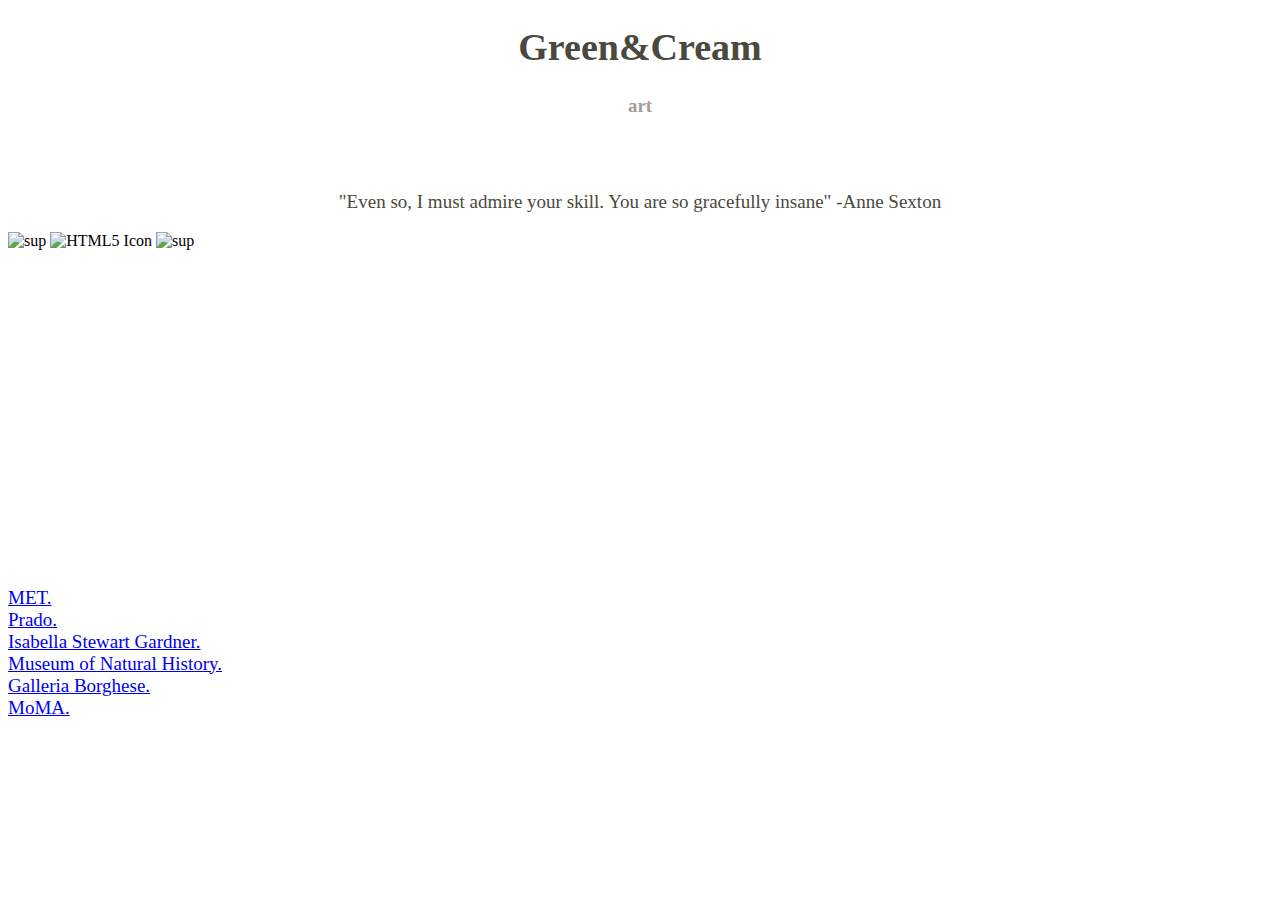
==== art.html @ b349fcc1 "multiple pages" ====
<!DOCTYPE html>
<html>
	
	<head>
		<link rel = "stylesheet" href = "myStyle.css">
		<title>art</title>
		<script type = "text/javascript" src = "functions.js"> </script>
	</head>

	<body background="http://image.vsco.co/1/557c973175ffb4683792/57957bd53dad2a7c9aa63675/1600x1066/vsco_072416.jpg">
		<a href="index.html" style = "text-decoration: none;"> 
 			<h1> Green&Cream </h1>
		</a>
		
		<h3>art</h3>
		<br>
		<br>
		<p>"Even so, I must admire your skill. You are so gracefully insane" -Anne Sexton</p>
		<img src="http://65.media.tumblr.com/tumblr_m1cim98vUn1qi1a41o1_500.jpg" alt="sup" width="250" height="340">
		<img src="https://media.giphy.com/media/cCYm0n5rfg4BG/giphy.gif" alt="HTML5 Icon" width="250" height="340">
		<img src="http://www.booooooom.com/wp-content/uploads/2013/10/Uwe-Kowski-01.jpg" alt="sup" width="250" height="340">
		<br>
		<br>
		<iframe width="560" height="315" src="https://www.youtube.com/embed/2spi1ritYiY" frameborder="0" allowfullscreen></iframe>
		<br>
		<a href ="http://www.metmuseum.org/">MET.</a>
		<br>
		<a href ="https://www.museodelprado.es/en">Prado.</a>
		<br>
		<a href ="http://www.gardnermuseum.org/home">Isabella Stewart Gardner.</a>
		<br>
		<a href ="http://www.amnh.org/">Museum of Natural History.</a>
		<br>
		<a href ="http://www.galleriaborghese.it/">Galleria Borghese.</a>
		<br>
		<a href ="http://www.moma.org/">MoMA.</a>
	</body>
</html>
---- myStyle.css ----
body {
    background-image: "https://inspirationfeeeed.files.wordpress.com/2015/03/stairs-into-the-clouds.png";
    background-repeat: no-repeat;
    background-position: right top;
    background-attachment: fixed;
}

h1 {
    color: #4a493d;
   	text-align: center;
    font-family: "Optima";
	}

h3 {
	color: #a49d96;
	text-align: center;
	font-family: "Optima";
	}

h4 {
    color: #a49d96;
    text-align: center;
    font-family: "Optima";
	}

a {
	font-family: "Optima";
	font-size: 19px;
	text-align: center;
}

p {
    color: #4a493d;
   	font-family: "Optima";
   	font-size: 19px;
   	text-align: center;
	}
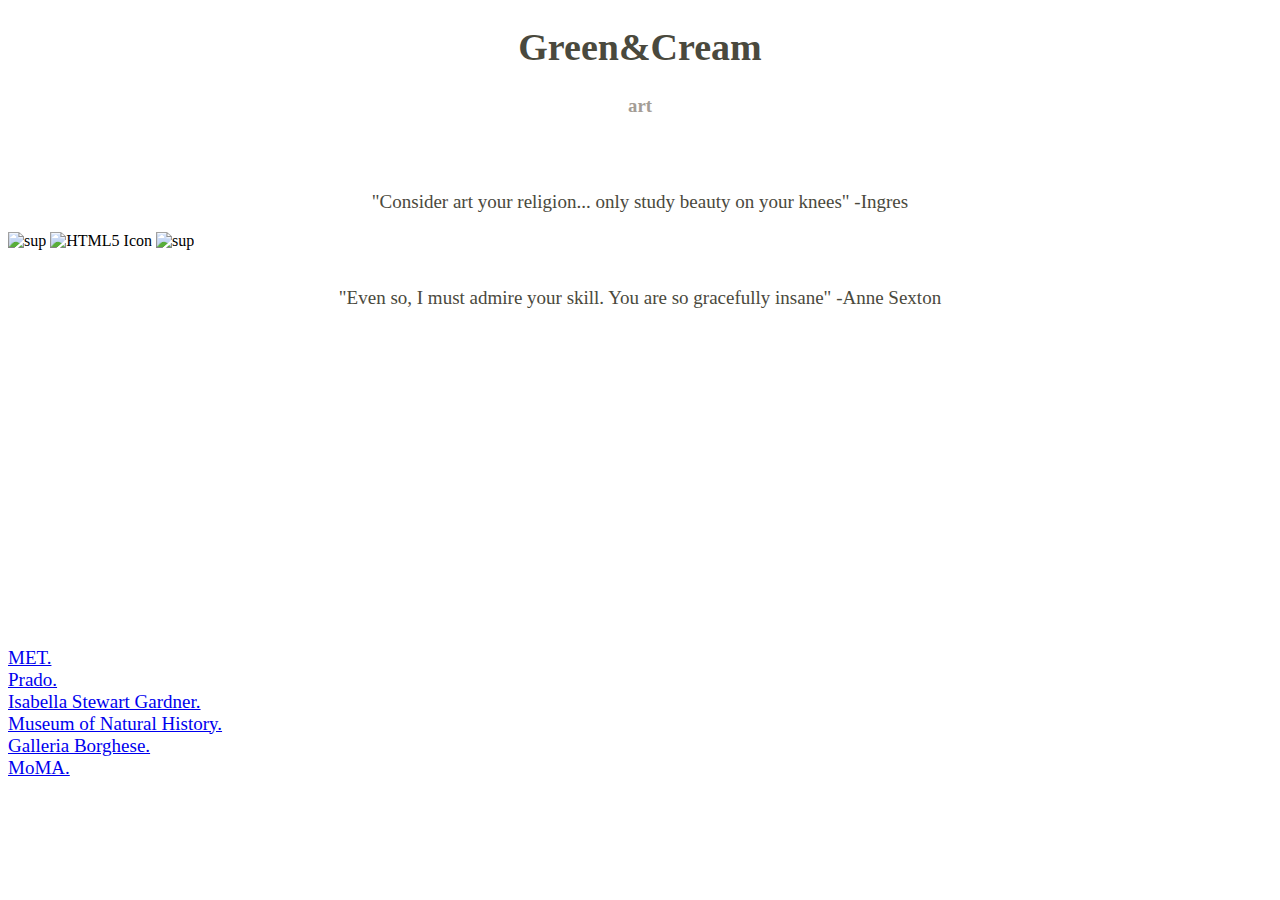
==== commit 527a4814: "more pages" ====
--- a/art.html
+++ b/art.html
@@ -11,16 +11,17 @@
 		<a href="index.html" style = "text-decoration: none;"> 
  			<h1> Green&Cream </h1>
 		</a>
-		
+
 		<h3>art</h3>
 		<br>
 		<br>
-		<p>"Even so, I must admire your skill. You are so gracefully insane" -Anne Sexton</p>
+		<p>"Consider art your religion... only study beauty on your knees" -Ingres</p>
 		<img src="http://65.media.tumblr.com/tumblr_m1cim98vUn1qi1a41o1_500.jpg" alt="sup" width="250" height="340">
 		<img src="https://media.giphy.com/media/cCYm0n5rfg4BG/giphy.gif" alt="HTML5 Icon" width="250" height="340">
 		<img src="http://www.booooooom.com/wp-content/uploads/2013/10/Uwe-Kowski-01.jpg" alt="sup" width="250" height="340">
 		<br>
 		<br>
+		<p>"Even so, I must admire your skill. You are so gracefully insane" -Anne Sexton</p>
 		<iframe width="560" height="315" src="https://www.youtube.com/embed/2spi1ritYiY" frameborder="0" allowfullscreen></iframe>
 		<br>
 		<a href ="http://www.metmuseum.org/">MET.</a>
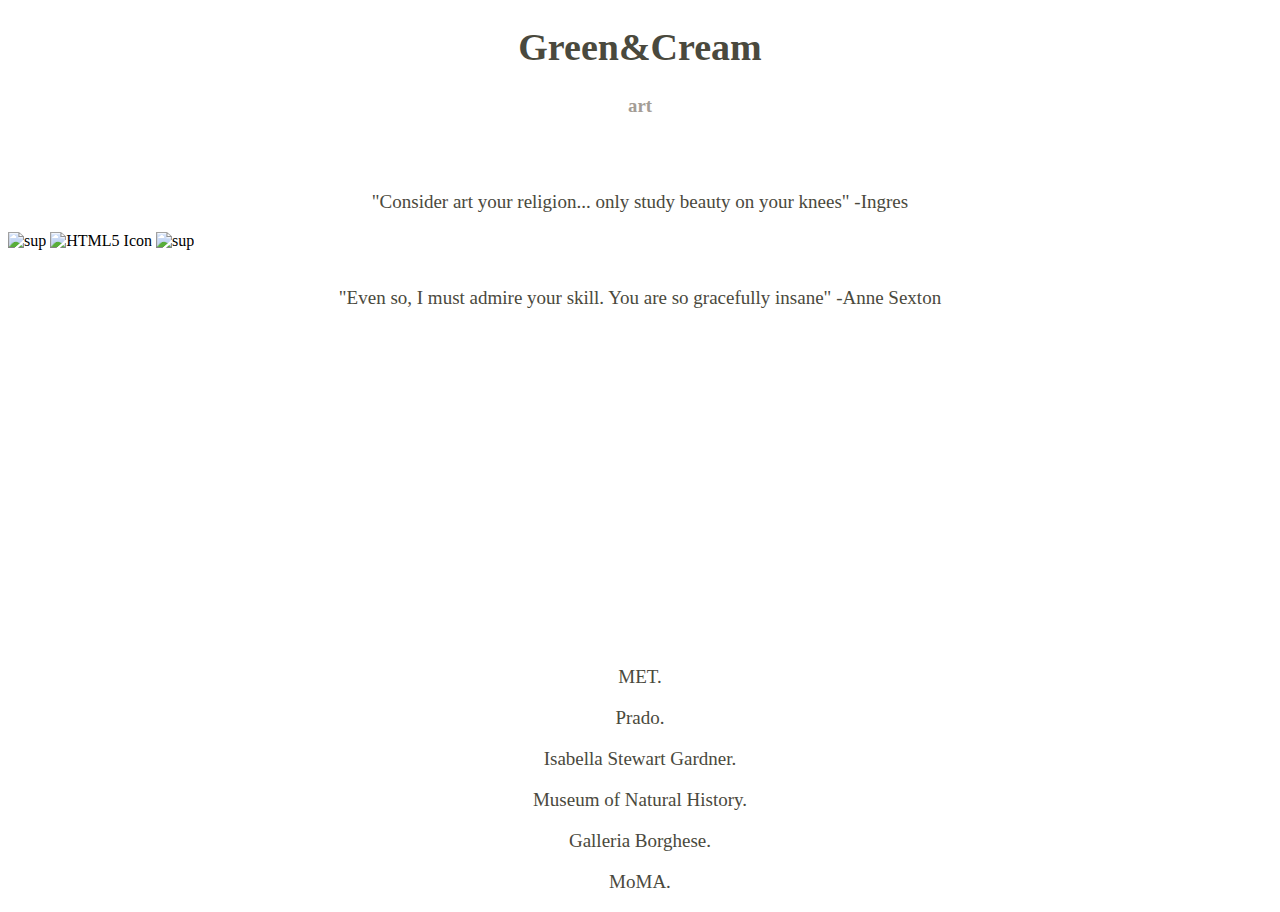
==== commit 27d36d58: "link formatting" ====
--- a/art.html
+++ b/art.html
@@ -24,16 +24,23 @@
 		<p>"Even so, I must admire your skill. You are so gracefully insane" -Anne Sexton</p>
 		<iframe width="560" height="315" src="https://www.youtube.com/embed/2spi1ritYiY" frameborder="0" allowfullscreen></iframe>
 		<br>
-		<a href ="http://www.metmuseum.org/">MET.</a>
-		<br>
-		<a href ="https://www.museodelprado.es/en">Prado.</a>
-		<br>
-		<a href ="http://www.gardnermuseum.org/home">Isabella Stewart Gardner.</a>
-		<br>
-		<a href ="http://www.amnh.org/">Museum of Natural History.</a>
-		<br>
-		<a href ="http://www.galleriaborghese.it/">Galleria Borghese.</a>
-		<br>
-		<a href ="http://www.moma.org/">MoMA.</a>
+		<a href ="http://www.metmuseum.org/" style = "text-decoration: none;">
+			<p>MET.</p>
+		</a>
+		<a href ="https://www.museodelprado.es/en" style = "text-decoration: none;">
+			<p>Prado.</p>
+		</a>
+		<a href ="http://www.gardnermuseum.org/home" style = "text-decoration: none;">
+			<p>Isabella Stewart Gardner.</p>
+		</a>
+		<a href ="http://www.amnh.org/" style = "text-decoration: none;">
+			<p>Museum of Natural History.</p>
+		</a>
+		<a href ="http://www.galleriaborghese.it/" style = "text-decoration: none;">
+			<p>Galleria Borghese.</p>
+		</a>
+		<a href ="http://www.moma.org/" style = "text-decoration: none;">
+			<p>MoMA.</p>
+		</a>
 	</body>
 </html>--- a/myStyle.css
+++ b/myStyle.css
@@ -3,6 +3,13 @@
     background-repeat: no-repeat;
     background-position: right top;
     background-attachment: fixed;
+}
+
+div {
+	color: #d8d2d6;
+	width: 500px;
+    padding: 25px;
+    margin: 25px;
 }
 
 h1 {
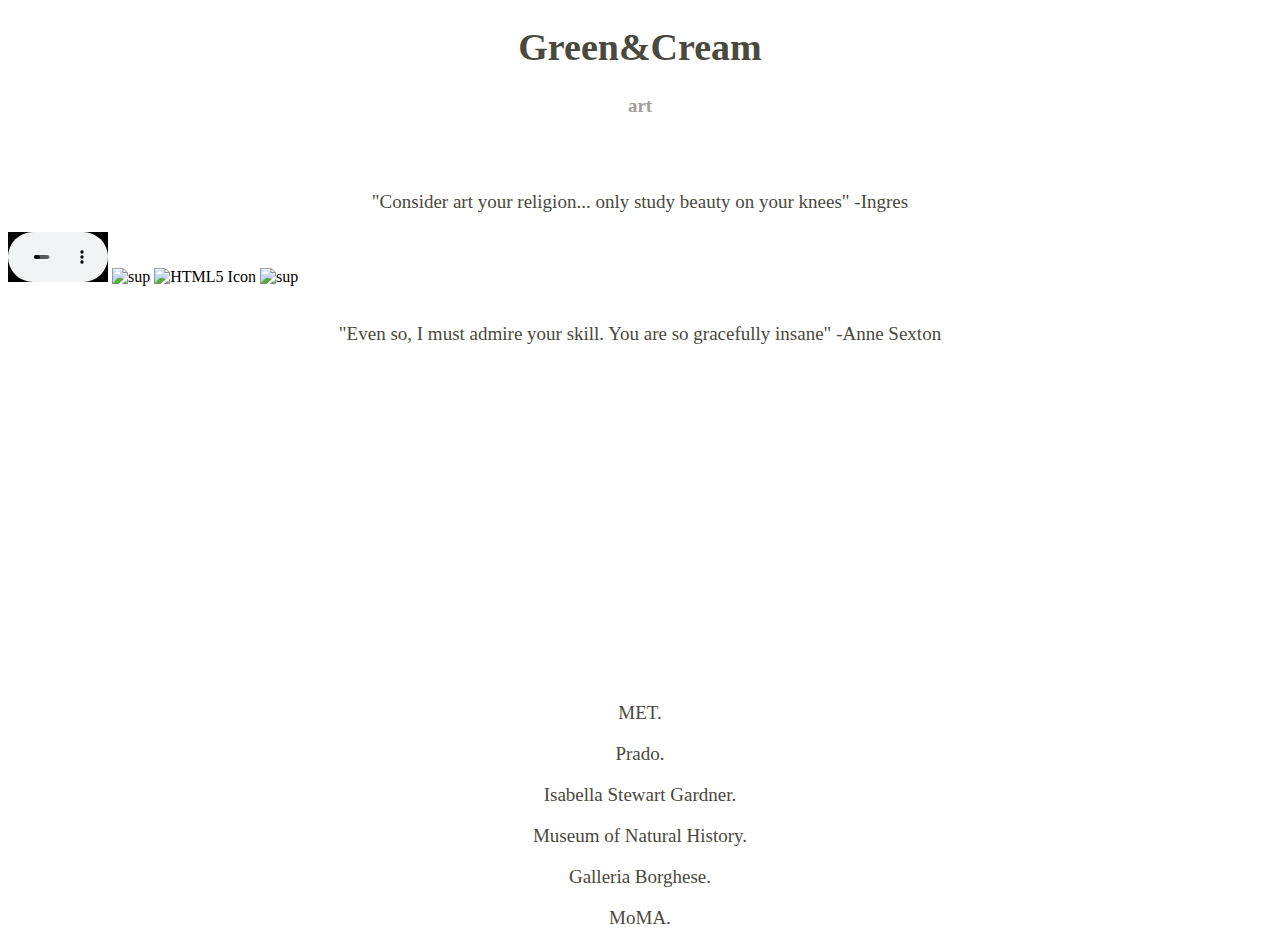
==== commit ecf538e8: "music" ====
--- a/art.html
+++ b/art.html
@@ -16,6 +16,7 @@
 		<br>
 		<br>
 		<p>"Consider art your religion... only study beauty on your knees" -Ingres</p>
+		<object height="50" width="100" data="heirlooms.mp3"></object>
 		<img src="http://65.media.tumblr.com/tumblr_m1cim98vUn1qi1a41o1_500.jpg" alt="sup" width="250" height="340">
 		<img src="https://media.giphy.com/media/cCYm0n5rfg4BG/giphy.gif" alt="HTML5 Icon" width="250" height="340">
 		<img src="http://www.booooooom.com/wp-content/uploads/2013/10/Uwe-Kowski-01.jpg" alt="sup" width="250" height="340">
